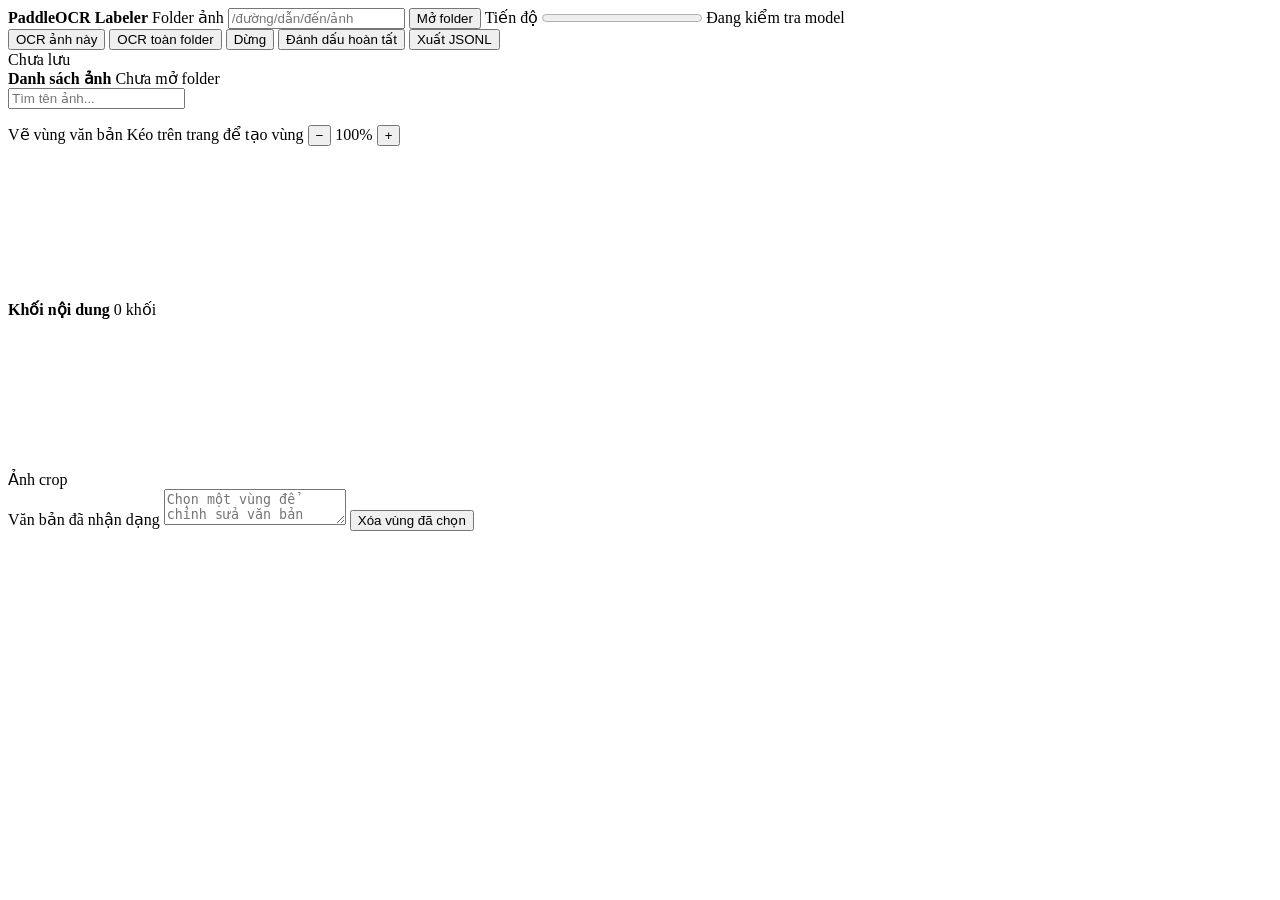
==== ocr_labeler/static/index.html @ de7d9b05 "feat: add PaddleOCR training and labeler tools" ====
<!doctype html>
<html lang="vi">
  <head>
    <meta charset="utf-8" />
    <meta name="viewport" content="width=device-width, initial-scale=1" />
    <title>PaddleOCR Labeler</title>
    <link rel="stylesheet" href="/static/styles.css" />
  </head>
  <body>
    <header class="topbar">
      <strong id="app-title">PaddleOCR Labeler</strong>
      <label class="folder-control">
        <span>Folder ảnh</span>
        <input id="folder-path" aria-label="Folder ảnh" placeholder="/đường/dẫn/đến/ảnh" />
      </label>
      <button id="open-folder">Mở folder</button>
      <label class="progress-control" for="batch-progress">
        <span>Tiến độ</span>
        <progress id="batch-progress" value="0" max="1"></progress>
      </label>
      <span id="model-status" role="status">Đang kiểm tra model</span>
      <div class="topbar-actions" aria-label="Tác vụ OCR">
        <button id="ocr-current">OCR ảnh này</button>
        <button id="ocr-batch">OCR toàn folder</button>
        <button id="cancel-batch">Dừng</button>
        <button id="toggle-completed">Đánh dấu hoàn tất</button>
        <button id="export-jsonl">Xuất JSONL</button>
      </div>
      <span id="save-status" role="status">Chưa lưu</span>
    </header>
    <main class="workspace">
      <aside class="image-sidebar" aria-label="Danh sách ảnh">
        <div class="sidebar-heading">
          <strong>Danh sách ảnh</strong>
          <span id="image-count">Chưa mở folder</span>
        </div>
        <input id="image-search" aria-label="Tìm tên ảnh" placeholder="Tìm tên ảnh..." />
        <nav id="image-filters" aria-label="Trạng thái ảnh"></nav>
        <ol id="image-list" aria-label="Ảnh trong folder"></ol>
      </aside>
      <section class="canvas-panel" aria-label="Trang tài liệu">
        <div class="canvas-toolbar" role="toolbar" aria-label="Công cụ vùng văn bản">
          <span id="task-name">Vẽ vùng văn bản</span>
          <span id="task-help">Kéo trên trang để tạo vùng</span>
          <button id="zoom-out" aria-label="Thu nhỏ">−</button>
          <output id="zoom-level" aria-label="Mức thu phóng">100%</output>
          <button id="zoom-in" aria-label="Phóng to">+</button>
        </div>
        <div id="page-stage" role="region" tabindex="0" aria-label="Trang và vùng văn bản">
          <img id="page-image" alt="" />
          <svg id="overlay" role="group" aria-label="Các vùng văn bản và tay nắm chỉnh sửa"></svg>
        </div>
      </section>
      <aside class="inspector" aria-label="Khối nội dung">
        <div class="inspector-heading">
          <strong>Khối nội dung</strong>
          <span id="block-count">0 khối</span>
        </div>
        <ol id="block-list" aria-label="Thứ tự đọc của khối"></ol>
        <section class="crop-panel" aria-label="Ảnh crop">
          <span>Ảnh crop</span>
          <canvas id="crop-preview"></canvas>
        </section>
        <label id="editor-label" class="editor-label" for="text-editor">Văn bản đã nhận dạng</label>
        <textarea id="text-editor" aria-label="Văn bản đã nhận dạng" placeholder="Chọn một vùng để chỉnh sửa văn bản"></textarea>
        <div id="detection-controls" class="region-actions" hidden>
          <label><input id="ignore-region" type="checkbox" /> Bỏ qua vùng này (###)</label>
        </div>
        <button id="delete-block" class="danger-button" type="button">Xóa vùng đã chọn</button>
        <div id="point-editor" aria-label="Điểm của vùng"></div>
      </aside>
    </main>
    <script type="module" src="/static/app.mjs"></script>
  </body>
</html>
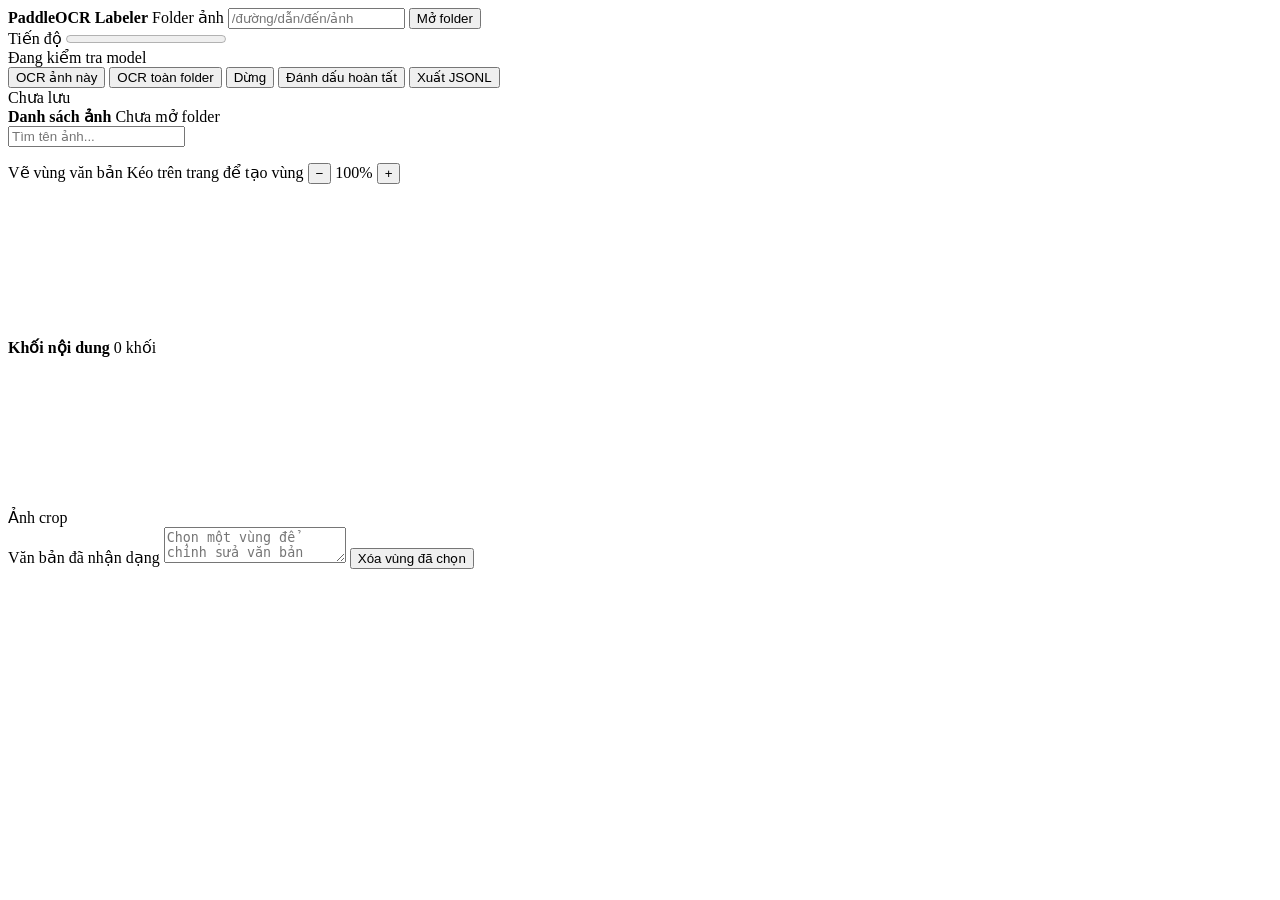
==== commit e0ca595d: "feat(pipeline): add doclayout v3 finetune and fix labeler review issues" ====
--- a/ocr_labeler/static/index.html
+++ b/ocr_labeler/static/index.html
@@ -13,18 +13,18 @@
         <span>Folder ảnh</span>
         <input id="folder-path" aria-label="Folder ảnh" placeholder="/đường/dẫn/đến/ảnh" />
       </label>
-      <button id="open-folder">Mở folder</button>
-      <label class="progress-control" for="batch-progress">
-        <span>Tiến độ</span>
-        <progress id="batch-progress" value="0" max="1"></progress>
-      </label>
+      <button id="open-folder" type="button">Mở folder</button>
+      <div class="progress-control">
+        <label id="progress-label" for="batch-progress">Tiến độ</label>
+        <progress id="batch-progress" value="0" max="1" aria-labelledby="progress-label"></progress>
+      </div>
       <span id="model-status" role="status">Đang kiểm tra model</span>
-      <div class="topbar-actions" aria-label="Tác vụ OCR">
-        <button id="ocr-current">OCR ảnh này</button>
-        <button id="ocr-batch">OCR toàn folder</button>
-        <button id="cancel-batch">Dừng</button>
-        <button id="toggle-completed">Đánh dấu hoàn tất</button>
-        <button id="export-jsonl">Xuất JSONL</button>
+      <div class="topbar-actions" role="toolbar" aria-label="Tác vụ OCR">
+        <button id="ocr-current" type="button">OCR ảnh này</button>
+        <button id="ocr-batch" type="button">OCR toàn folder</button>
+        <button id="cancel-batch" type="button">Dừng</button>
+        <button id="toggle-completed" type="button">Đánh dấu hoàn tất</button>
+        <button id="export-jsonl" type="button">Xuất JSONL</button>
       </div>
       <span id="save-status" role="status">Chưa lưu</span>
     </header>
@@ -42,9 +42,9 @@
         <div class="canvas-toolbar" role="toolbar" aria-label="Công cụ vùng văn bản">
           <span id="task-name">Vẽ vùng văn bản</span>
           <span id="task-help">Kéo trên trang để tạo vùng</span>
-          <button id="zoom-out" aria-label="Thu nhỏ">−</button>
+          <button id="zoom-out" type="button" aria-label="Thu nhỏ">−</button>
           <output id="zoom-level" aria-label="Mức thu phóng">100%</output>
-          <button id="zoom-in" aria-label="Phóng to">+</button>
+          <button id="zoom-in" type="button" aria-label="Phóng to">+</button>
         </div>
         <div id="page-stage" role="region" tabindex="0" aria-label="Trang và vùng văn bản">
           <img id="page-image" alt="" />
